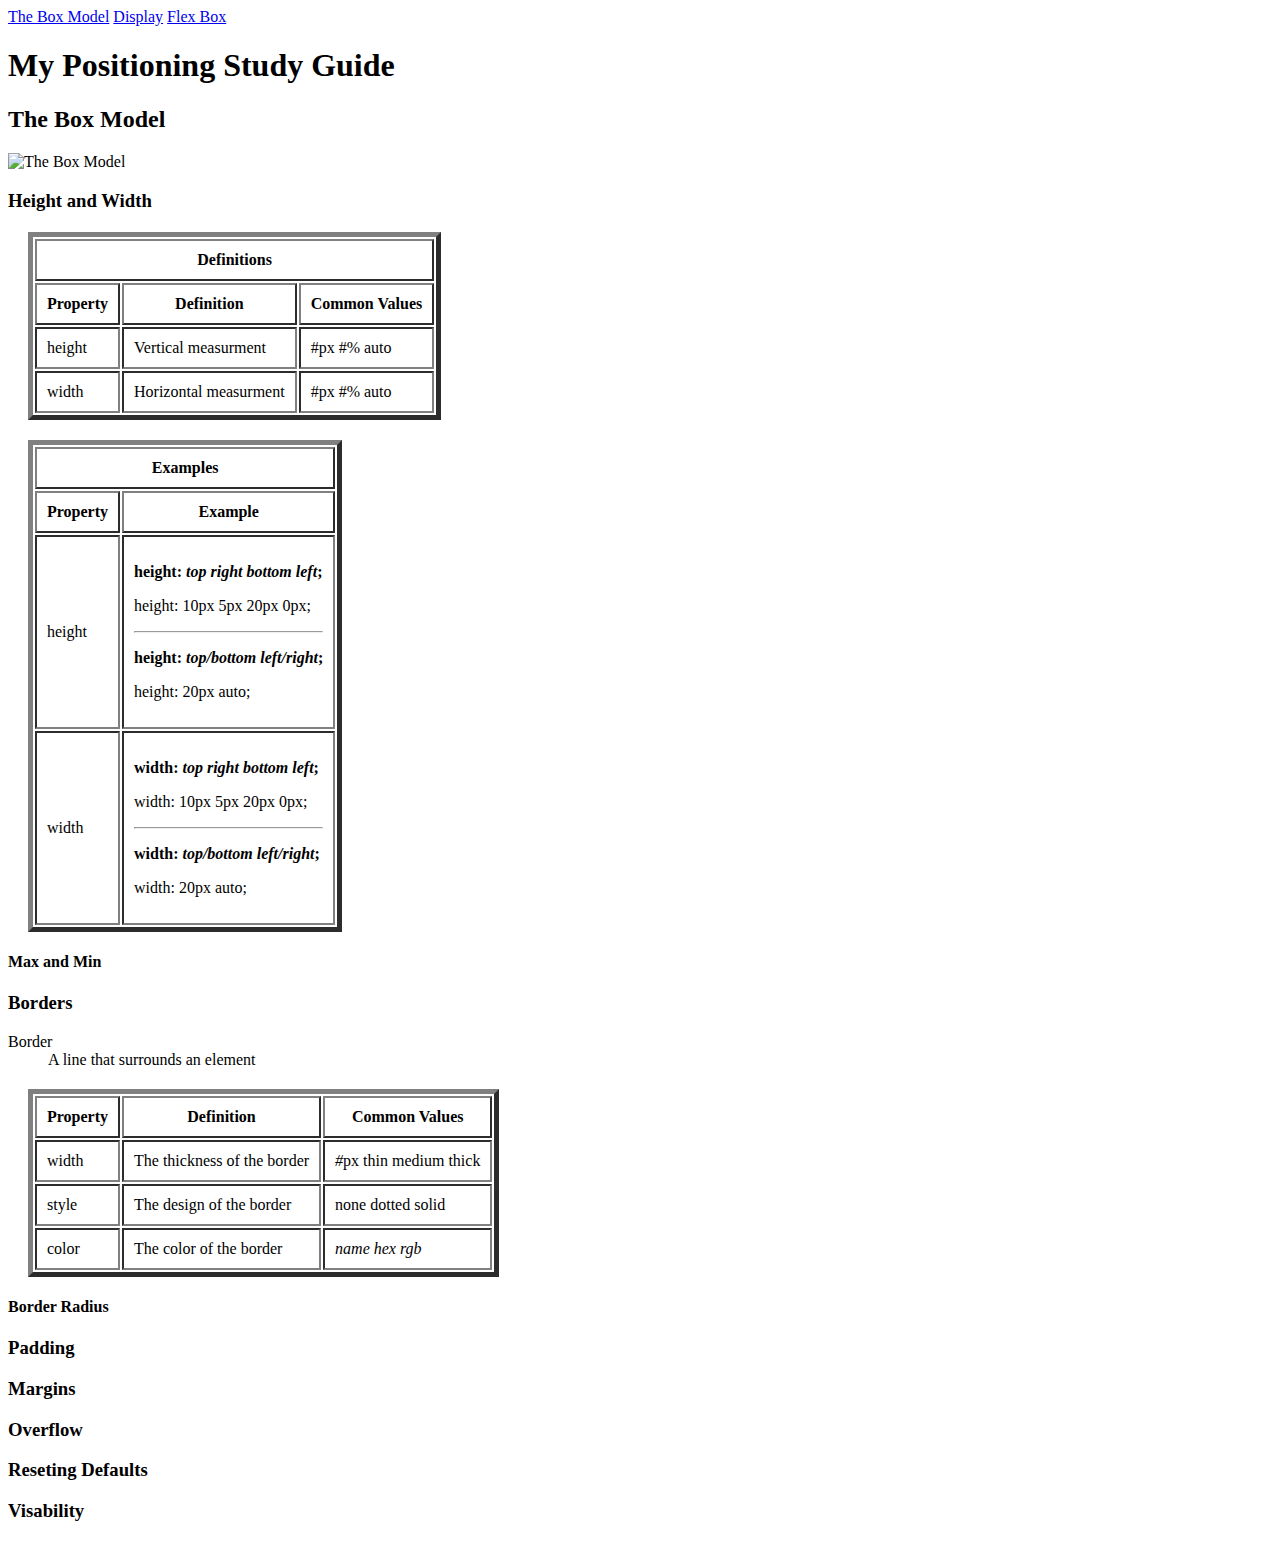
==== box.html @ b027872c "Added other pages." ====
<!DOCTYPE html>
<html>
    <head>
        <title>Positioning Study Guide - Box Model</title>
        <link href="resources/css/styles.css" type="text/css" rel="stylesheet" />
    </head>
    <body>
        <header>
            <nav>
                <a href="./box.html">The Box Model</a>
                <a href="./display.html">Display</a>
                <a href="./flex.html">Flex Box</a>
            </nav>
            <h1>My Positioning Study Guide</h1>
            <h2>The Box Model</h2>
            <img id="boxmodel" src="resources/images/diagram-boxmodel.svg" alt="The Box Model" />
        </header>
        
        
        <!--~~~~~~~~~~Height and Width~~~~~~~~-->
        <h3>Height and Width</h3>
        
        <table>
            <thead>
                <tr>
                    <th colspan="3">Definitions</th>
                </tr>
                
                <tr>
                    <th>Property</th>
                    <th>Definition</th>
                    <th>Common Values</th>
                </tr>
            </thead>
            
            <tbody>
                <tr>
                    <td>height</td>
                    <td>Vertical measurment</td>
                    <td>#px #% auto</td>
                </tr>
                
                <tr>
                    <td>width</td>
                    <td>Horizontal measurment</td>
                    <td>#px #% auto</td>
                </tr>
            </tbody>
        </table>
        
        <table>
            <thead>
                <tr>
                    <th colspan="2">Examples</th>
                </tr>
                
                <tr>
                    <th>Property</th>
                    <th>Example</th>
                </tr>
            </thead>
            
            <tbody>
                <tr>
                    <td>height</td>
                    <td>
                        <p><strong>height: <em>top right bottom left</em>;</strong></p>
                        <p>height: 10px 5px 20px 0px;</p>
                        <hr />
                        <p><strong>height: <em>top/bottom left/right</em>;</strong></p>
                        <p>height: 20px auto;</p>
                    </td>
                </tr>
                
                <tr>
                    <td>width</td>
                    <td>
                        <p><strong>width: <em>top right bottom left</em>;</strong></p>
                        <p>width: 10px 5px 20px 0px;</p>
                        <hr />
                        <p><strong>width: <em>top/bottom left/right</em>;</strong></p>
                        <p>width: 20px auto;</p>
                    </td>
                </tr>
            </tbody>
        </table>
        
        
        <h4>Max and Min</h4>
        
        
        <!--~~~~~~~~~~~~~~Borders~~~~~~~~~~~~~-->
        <h3>Borders</h3>
        <dl>
            <dt>Border</dt>
            <dd>A line that surrounds an element</dd>
        </dl>
        
        <table>
            <thead>
                <th>Property</th>
                <th>Definition</th>
                <th>Common Values</th>
            </thead>
            
            <tbody>
                <tr>
                    <td>width</td>
                    <td>The thickness of the border</td>
                    <td><em>#</em>px thin medium thick</td>
                </tr>
                
                <tr>
                    <td>style</td>
                    <td>The design of the border</td>
                    <td>none dotted solid</td>
                </tr>
                
                <tr>
                    <td>color</td>
                    <td>The color of the border</td>
                    <td><em>name hex rgb</em></td>
                </tr>
            </tbody>
        </table>
        
        
        <h4>Border Radius</h4>
        <!--modify the corners of an element's border-->
        <!--~~~~~~~~~~~~~~~~~Padding~~~~~~~~~~~~~~~~-->
        <h3>Padding</h3>
        <!--~~~~~~~~~~~~~~~~~Margins~~~~~~~~~~~~~~~~-->
        <h3>Margins</h3>
        <!--~~~~~~~~~~~~~~~~~Overflow~~~~~~~~~~~~~~~~-->
        <h3>Overflow</h3>
        <!--~~~~~~~~~~~~~Reseting Defaults~~~~~~~~~~~~~-->
        <h3>Reseting Defaults</h3>
        <!--~~~~~~~~~~~~~~~~~Visability~~~~~~~~~~~~~~~~-->
        <h3>Visability</h3>
    </body>
</html>
---- resources/css/styles.css ----
h1 {
    
}

table {
    border: 5px outset gray;
}

table, td, th {
    margin: 20px;
    
}

th {
    border: 2px outset gray;
}

td {
    border: 2px inset gray;
}

th, td {
    padding: 10px;
}

img#boxmodel {
    height: 50%;
    width: 50%;
}

dd {
    font-family: cursive;
}
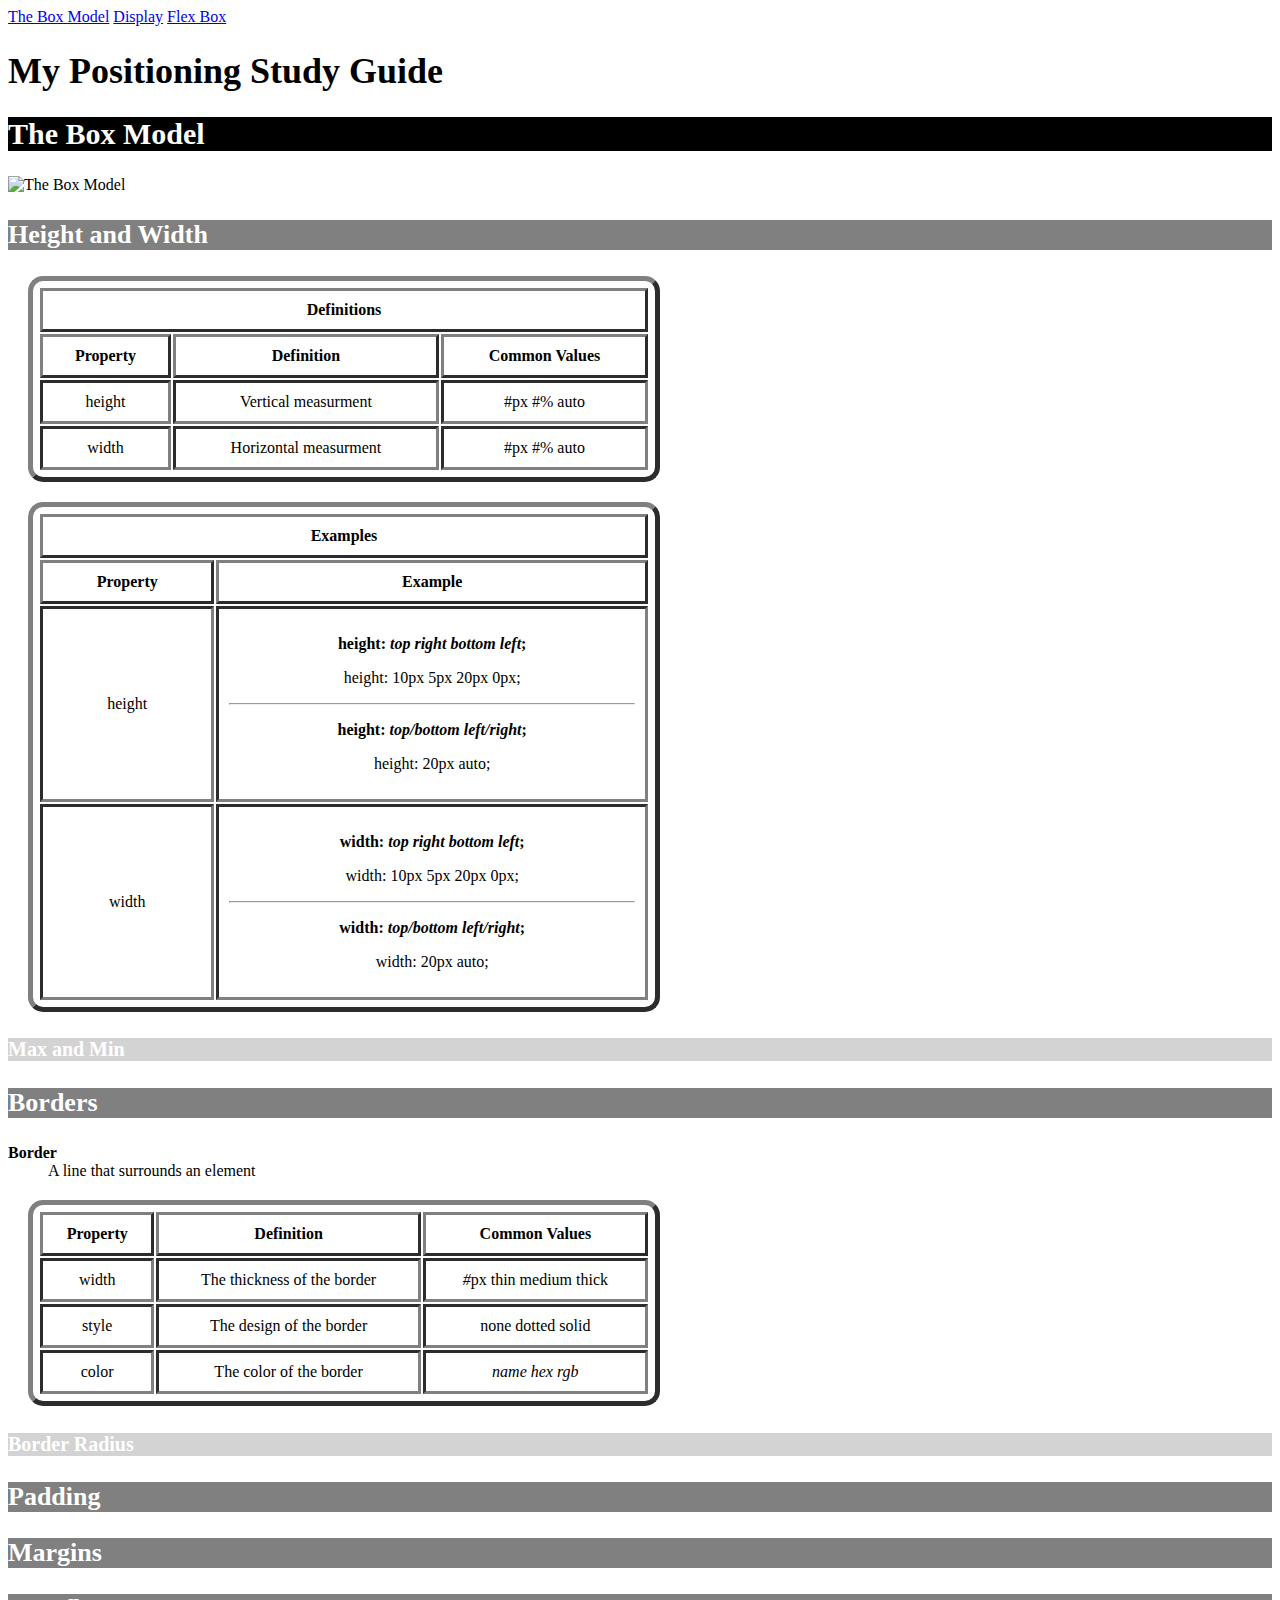
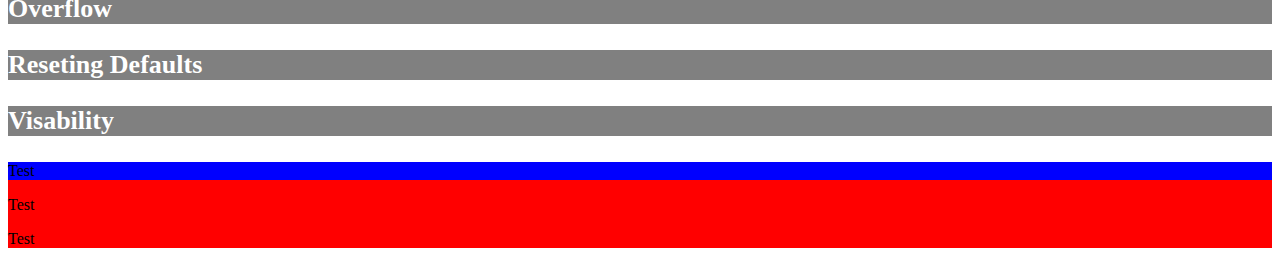
==== commit 181e44b5: "Hopefully fixes 404." ====
--- a/box.html
+++ b/box.html
@@ -137,5 +137,11 @@
         <h3>Reseting Defaults</h3>
         <!--~~~~~~~~~~~~~~~~~Visability~~~~~~~~~~~~~~~~-->
         <h3>Visability</h3>
+        
+        <div class="class">
+            <p id="id">Test</p>
+            <p>Test</p>
+            <p>Test</p>
+        </div>
     </body>
 </html>--- a/resources/css/styles.css
+++ b/resources/css/styles.css
@@ -1,22 +1,43 @@
 h1 {
-    
+    font-size: 36px;
+}
+
+h2 {
+    font-size: 30px;
+    background-color: black;
+    color: white;
+}
+
+h3 {
+    font-size: 26px;
+    background-color: gray;
+    color: white;
+}
+
+h4 {
+    font-size: 20px;
+    background-color: lightgray;
+    color: white;
 }
 
 table {
     border: 5px outset gray;
+    border-radius: 15px;
+    padding: 5px;
+    width: 50%;
+    text-align: center; 
 }
 
 table, td, th {
     margin: 20px;
-    
 }
 
 th {
-    border: 2px outset gray;
+    border: 3px outset gray;
 }
 
 td {
-    border: 2px inset gray;
+    border: 3px inset gray;
 }
 
 th, td {
@@ -28,6 +49,14 @@
     width: 50%;
 }
 
-dd {
-    font-family: cursive;
+dt {
+   font-weight: bold; 
 }
+
+div.class {
+    background-color: red;
+}
+
+div.class p#id {
+    background-color: blue;
+}
